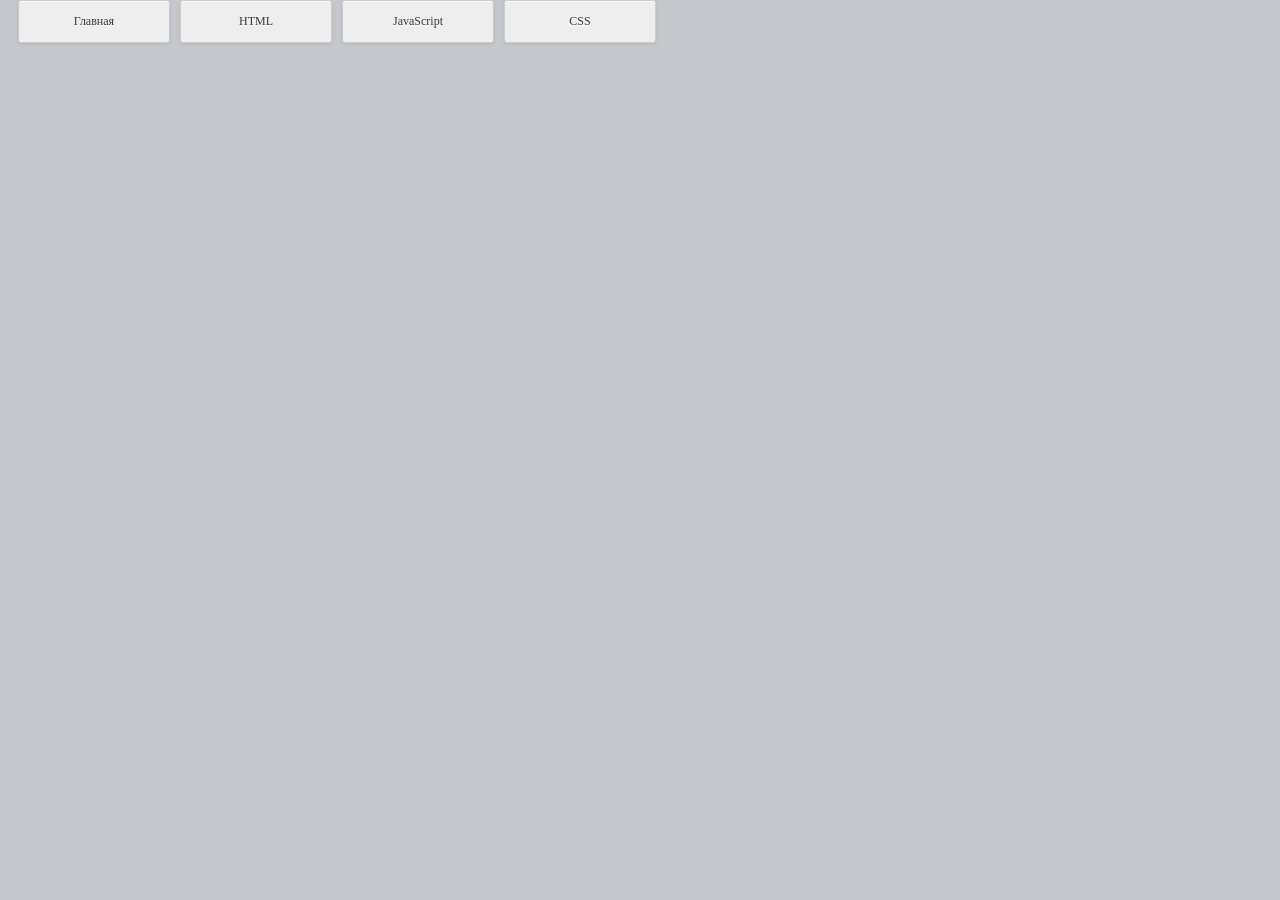
==== index.html @ 58eba731 "Add files via upload" ====
<!DOCTYPE html PUBLIC "-//W3C//DTD HTML 4.01 Transitional//EN">
<html>
<head>



  
  
  <link href="style.css" rel="stylesheet">



  
  
  <meta content="text/html; charset=ISO-8859-1" http-equiv="content-type">


  
  
  <title>11111</title>
</head>


<body style="background-image: url(happy-sad-frog-05.jpg);">



<div id="Navigation">
<ul style="top: 0px; height: 49px; left: 8px; width: 872px;" class="Navigation">



  <li><a href="index.html">&#1043;&#1083;&#1072;&#1074;&#1085;&#1072;&#1103;</a></li>



  <li><a href="HTML.html">HTML</a></li>



  <li><a href="#">JavaScript</a>
    
    
    <ul>



      <li><a href="1.html">&#1047;&#1072;&#1076;&#1072;&#1095;&#1072;
1</a></li>



      <li><a href="2.html">&#1047;&#1072;&#1076;&#1072;&#1095;&#1072;
2</a></li>



      <li><a href="3.html">&#1047;&#1072;&#1076;&#1072;&#1095;&#1072;
3</a></li>



    
    
    </ul>



  </li>



  <li><a href="CSS.html">CSS<br>



    </a></li>



</ul>



</div>



</body>
</html>
---- style.css ----
pp {font-size: 4em; text-shadow: 0.1em 0.1em 0.2em black; color: aliceblue;}
p2 {font-size: 4em; text-shadow:3px 3px 10px red,-3px -3px 10px yellow;color: #101921;}
p3 {font-size: 4em; text-shadow:4px 4px 5px #AAAAAA; color:#000;}
p4 {font-size: 4em; text-shadow: 4px 2px black; color: #ece2ca;}
body{
  background: #c4c7cb;
  background-image: -webkit-radial-gradient(cover, #FFF,#D1D1D1	);
  background-image: -moz-radial-gradient(cover, #e8eaec, #a4a8ae);
  background-image: -o-radial-gradient(cover, #e8eaec, #a4a8ae);
  background-image: radial-gradient(cover, #e8eaec, #a4a8ae)
}

html{
  min-height:100%;
}

.Navigation{
	height: 50px;
    padding: 0;
	margin: 0;
	position: absolute;
}

.Navigation li 	{
	height: auto;
	width: 150px;
	float: left;
	text-align: center;
	list-style: none;
	font:12px "Bonveno", "Century Gothic";
	padding: 0;
	margin: 0;
	background-color: #eee;
	border: 1px solid #ccc;
	box-shadow: 0 1px 0 rgba(255,255,255, .9) inset, 0 1px 3px rgba(0,0,0, .1);
	border-radius: 3px;
  margin-left:10px;
}

.Navigation a{							
	padding:13px;
	text-decoration: none; 
	color:#333;
	text-shadow: 0 1px #fff;
	display: block;
}
.Navigation li ul{
	display: none;
	height: auto;									
	margin-left: -11px;
	padding: 0;		
}				

.Navigation li:hover ul{
	display: block;
}

.navbar li ul li {
	background-color:#eee;
  	border: 1px solid #ccc;
} 

.Navigation li:hover, a:hover {
	 background: #e8e8e8;
}
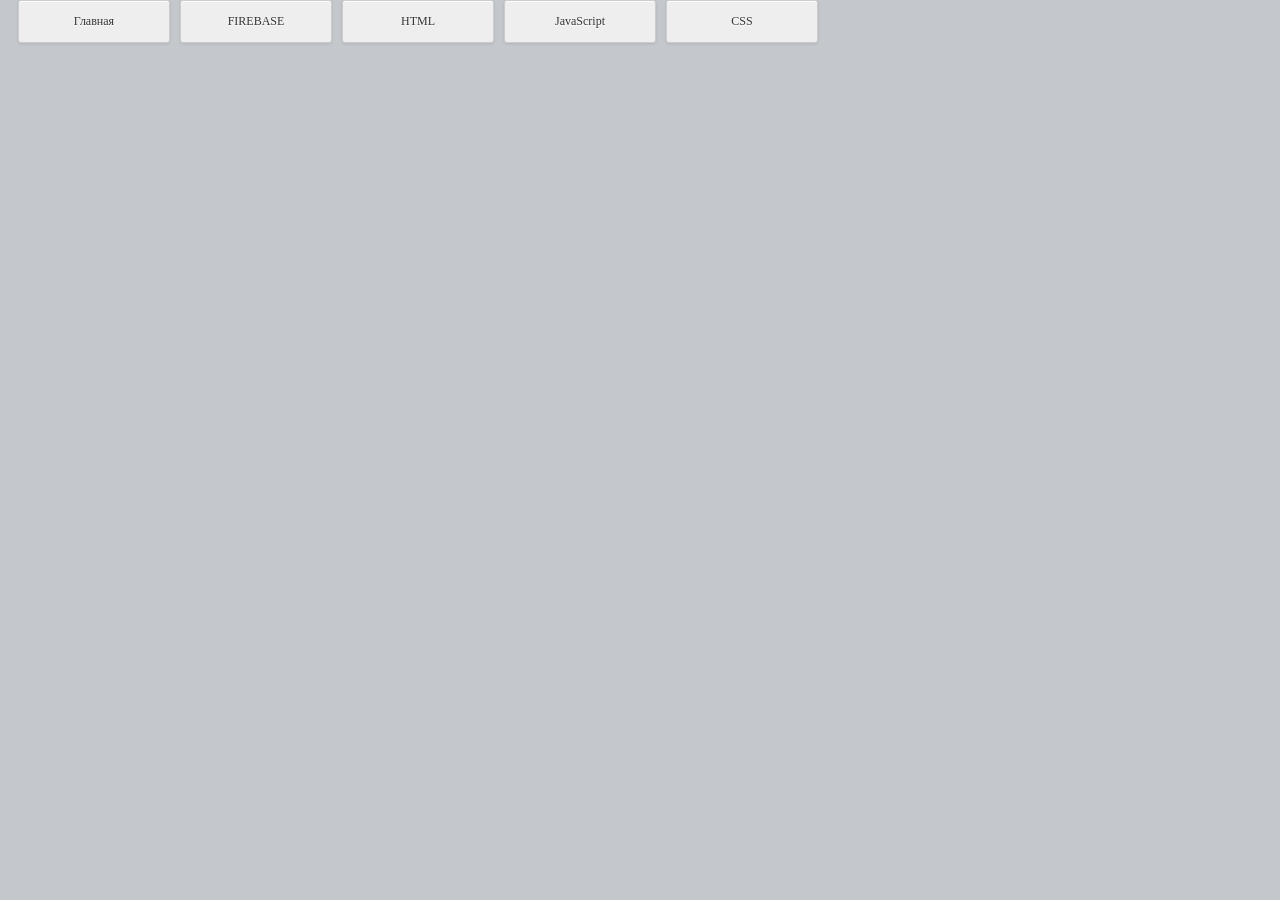
==== commit 1c5a07cd: "Update index.html" ====
--- a/index.html
+++ b/index.html
@@ -31,6 +31,7 @@
 
 
   <li><a href="index.html">&#1043;&#1083;&#1072;&#1074;&#1085;&#1072;&#1103;</a></li>
+   <li><a href="firebase.html">FIREBASE</a></li>
 
 
 
